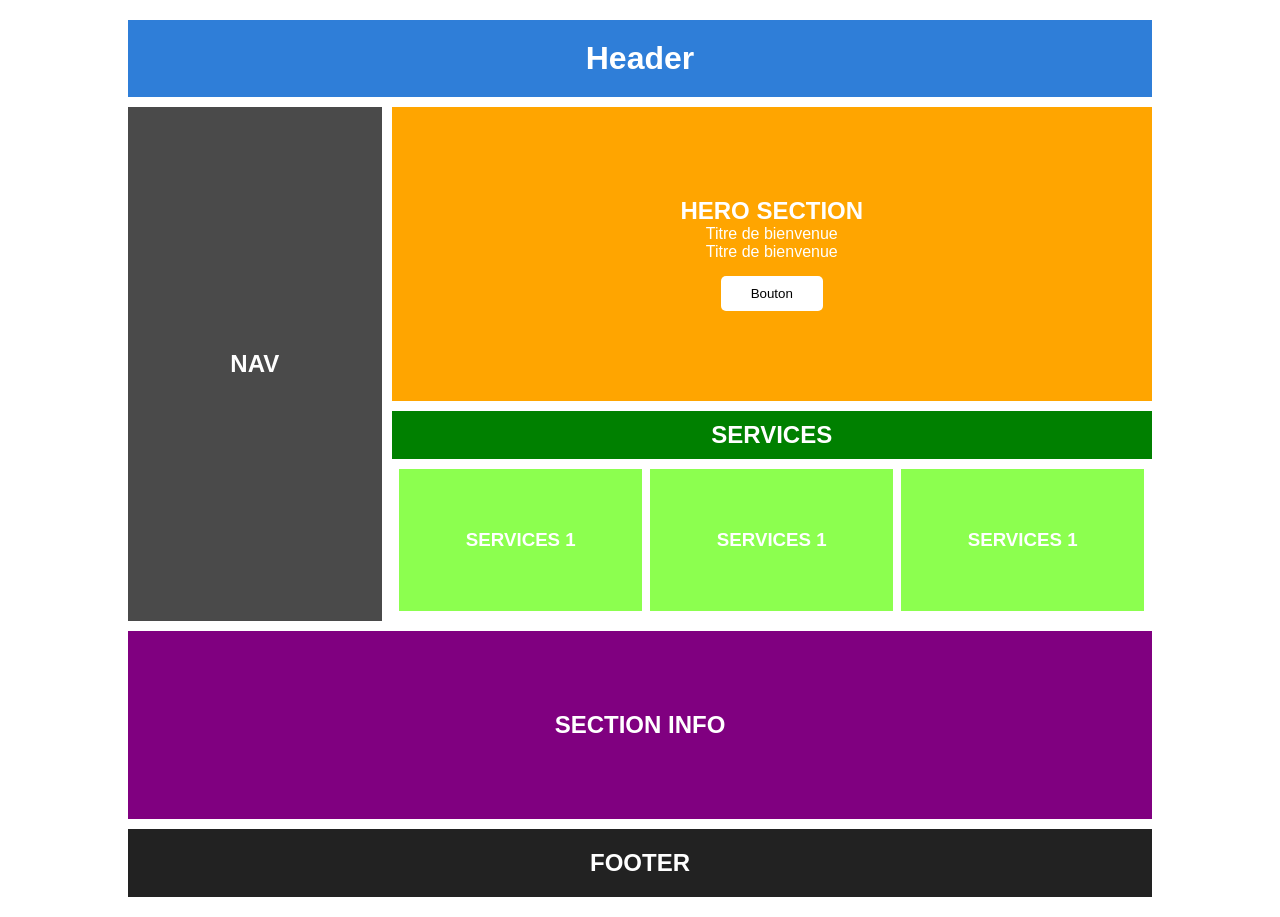
==== index.html @ 87bec202 "Intégration complète de la maquette zoning HTML CSS" ====
<!DOCTYPE html>
<html lang="fr">
<head>
    <meta charset="UTF-8">
    <meta name="viewport" content="width=device-width, initial-scale=1.0">
    <link rel="stylesheet" href="global.css"> 
    <title>Document</title>
</head>
<body>

    <header>
        <h1>Header</h1>
    </header>

    <main>
        <div>
            <nav>
                <h2>NAV</h2>
            </nav>
            <div>
                <section>
                    <h2>HERO SECTION</h2>
                    <p>Titre de bienvenue</p>
                    <p>Titre de bienvenue</p>
                    <button>Bouton</button>
                </section>

                <section>
                    <h2>SERVICES</h2>

                    <div>
                        <article>
                            <h3>SERVICES 1</h3>
                        </article>

                        <article>
                            <h3>SERVICES 1</h3>
                        </article>

                        <article>
                            <h3>SERVICES 1</h3>
                        </article>
                    </div>
                </section>
            </div>
        </div>
    </main>

    <section>
        <h2>SECTION INFO</h2>
    </section>

    <footer>
        <h2>FOOTER</h2>
    </footer>

</body>
</html>
---- global.css ----
@import url(asset/css/styles.css);
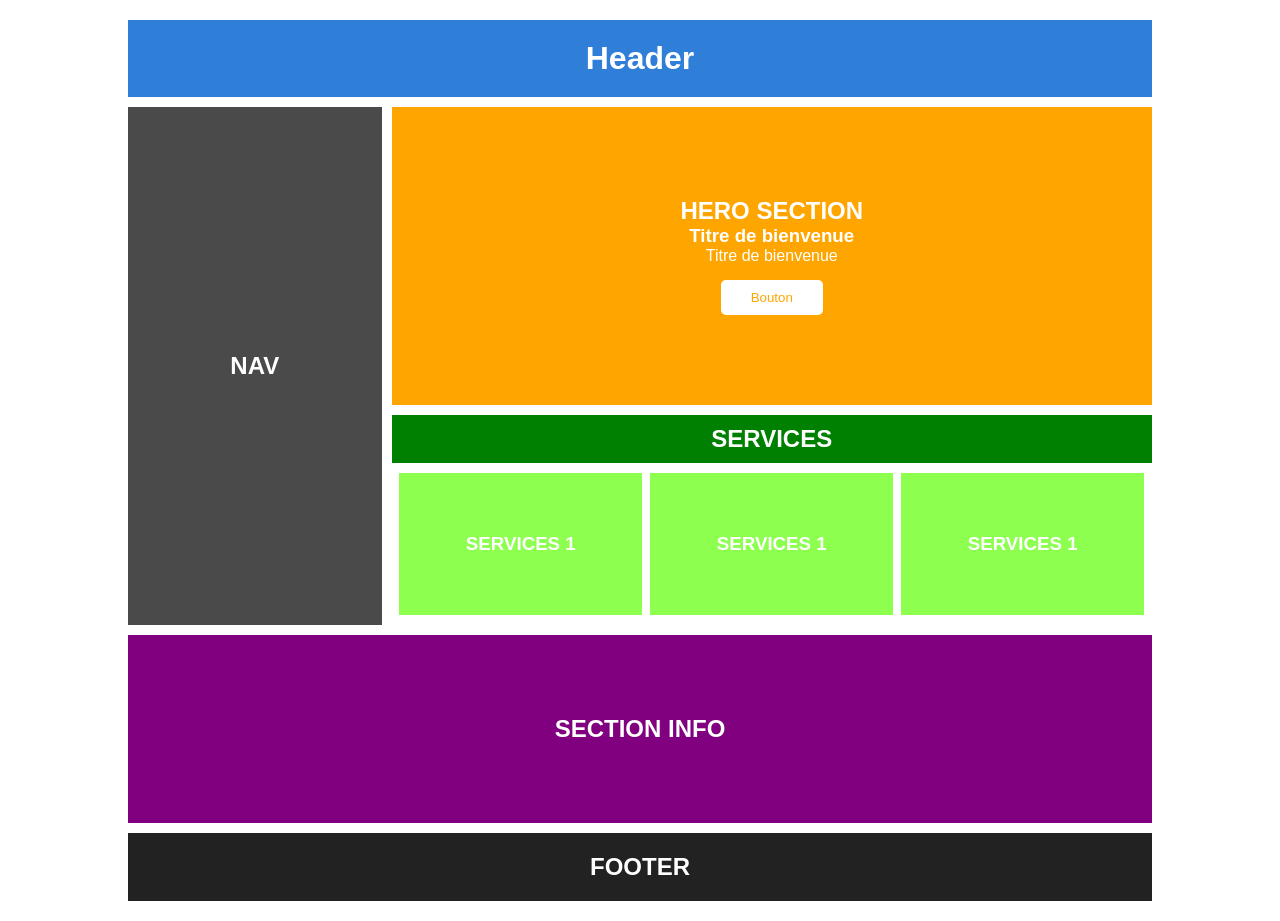
==== commit 82502982: "j'ai modifié la couleur du bouton et j'ai agrandi le premier titre de bienvenue" ====
--- a/index.html
+++ b/index.html
@@ -20,7 +20,7 @@
             <div>
                 <section>
                     <h2>HERO SECTION</h2>
-                    <p>Titre de bienvenue</p>
+                    <h3>Titre de bienvenue</h3>
                     <p>Titre de bienvenue</p>
                     <button>Bouton</button>
                 </section>
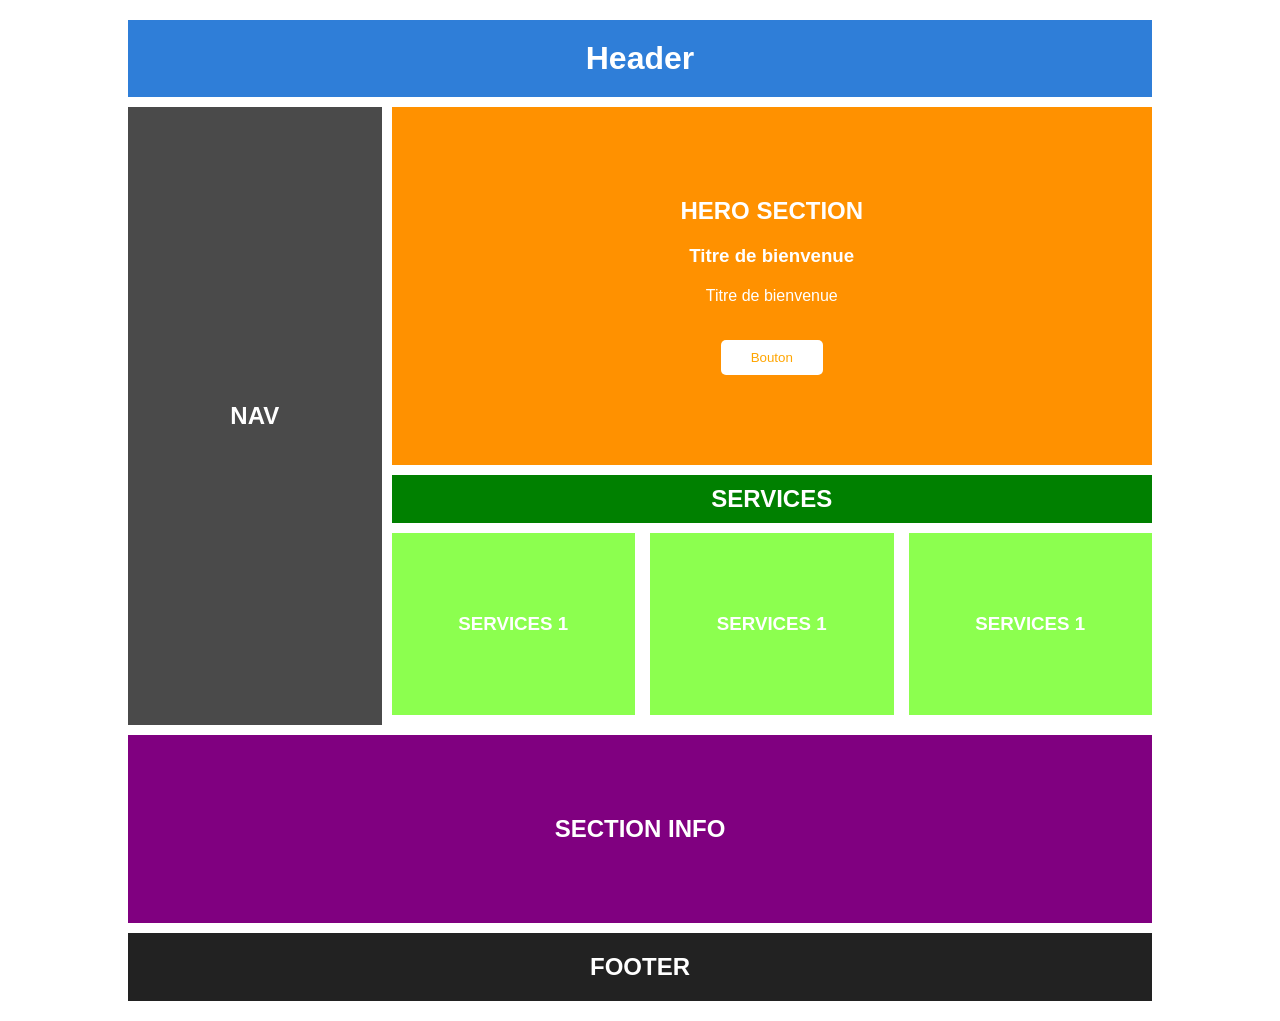
==== commit 54bb3a35: "mettre chaque css dans sa feuille de style" ====
--- a/index.html
+++ b/index.html
@@ -1,5 +1,5 @@
 <!DOCTYPE html>
-<html lang="fr">
+<html lang="fr">   
 <head>
     <meta charset="UTF-8">
     <meta name="viewport" content="width=device-width, initial-scale=1.0">
--- a/global.css
+++ b/global.css
@@ -1 +1,7 @@
-@import url(asset/css/styles.css);+@import url(asset/css/styles.css);
+@import url(asset/css/header.css);
+@import url(asset/css/main.css);
+@import url(asset/css/nav.css);
+@import url(asset/css/services.css);
+@import url(asset/css/info.css);
+@import url(asset/css/footer.css);
